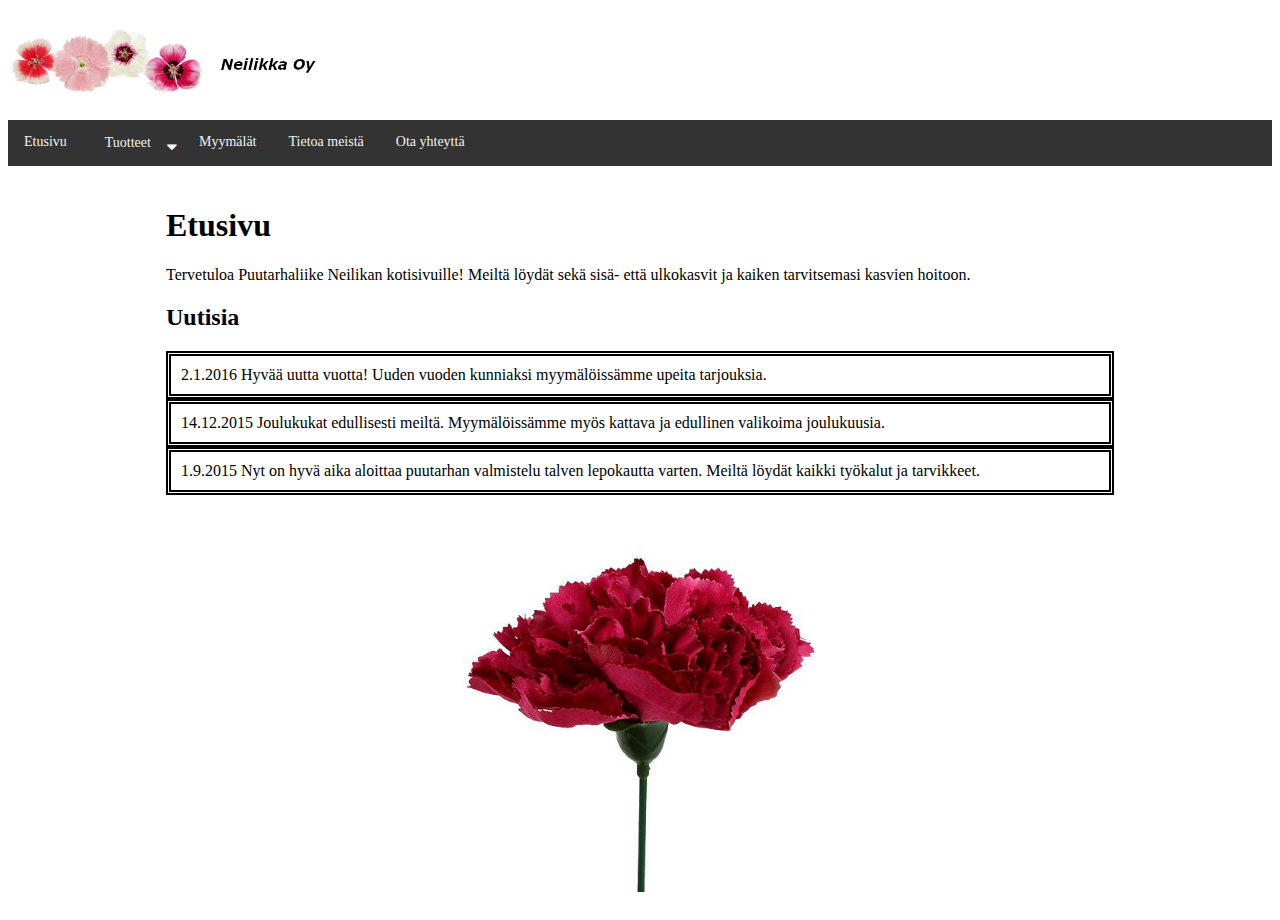
==== index.html @ 8ab857d0 "First commend" ====
<!DOCTYPE html>
<html>
<head>
<meta http-equiv="content-type" content="text/html; charset=UTF-8">
  <meta charset="UTF-8">
  <title>Neilikka</title>
    <link rel="stylesheet" href="style.css">
	<link rel="stylesheet" href="https://cdnjs.cloudflare.com/ajax/libs/font-awesome/4.7.0/css/font-awesome.min.css">
	<meta name="viewport" content="width=device-width, initial-scale=1">
	<script>
	/* Toggle between adding and removing the "responsive" class to topnav when the user clicks on the icon */
function myFunction() {
  var x = document.getElementById("myTopnav");
  if (x.className === "topnav") {
    x.className += " responsive";
  } else {
    x.className = "topnav";
  }
} 
	</script>
  </head>

<body>
 <img src="neilikka.jpg" id="logo">
 <div class="topnav" id="myTopnav">
  <a href="index.html">Etusivu</a>
  <div class="dropdown">
    <button class="dropbtn"><a href="tuotteet.html">Tuotteet</a>
      <i class="fa fa-caret-down"></i>
    </button>
    <div class="dropdown-content">
      <a href="sisakasvit.html">Sisäkasvit</a>
      <a href="ulkokasvit.html">Ulkokasvit</a>
      <a href="tyokalut.html">Työkalut</a>
	  <a href="kasvien_hoito.html">Kasvien hoito</a>
    </div>
  </div>
  <a href="myymalat.html">Myymälät</a>
  
  <a href="tietoa_meista.html">Tietoa meistä</a>
  <a href="ota_yhteytta.html">Ota yhteyttä</a>
  <a href="javascript:void(0);" class="icon" onclick="myFunction()">&#9776;</a>
</div> 
<div class="center">
<h1>Etusivu</h1>
<p>Tervetuloa Puutarhaliike Neilikan kotisivuille! Meiltä löydät sekä sisä- että ulkokasvit ja kaiken tarvitsemasi kasvien hoitoon.</p>

<h2>Uutisia</h2>
<p class="uutisia">
2.1.2016 Hyvää uutta vuotta! Uuden vuoden kunniaksi myymälöissämme upeita tarjouksia.</p>
<p class="uutisia">
14.12.2015 Joulukukat edullisesti meiltä. Myymälöissämme myös kattava ja edullinen valikoima joulukuusia.</p>

<p class="uutisia">1.9.2015 Nyt on hyvä aika aloittaa puutarhan valmistelu talven lepokautta varten. Meiltä löydät kaikki työkalut ja tarvikkeet.</p><br>
<!--<div id="display:block; margin-left:auto; margin-right:auto;">-->
<img src="etusivu.jpg" style="display:block; margin-left:auto; margin-right:auto; width:40%;">
<!--</div>-->
</div>
</body>
</html>
---- style.css ----
*{
	 font-family:Verdana;
	 
 }
 
 body{
		/*background-image: url("pihasuunnittelu-linjakas-puutarhaHM-1024x683.jpg");
		 background-repeat: no-repeat; 
		 background-size: cover;
 */}
 
 .center {
  margin-left: auto;
  margin-right: auto;
  width: 75%;
  
  padding: 20px;
  
  background-color:#fff;
}
 
.fa-caret-down{
	padding-top:17px;
	
}
	
img#logo {
	width:400px;
}	

.uutisia{
	padding: 10px;
	border: 5px double #000;
	margin:0px;
}

div.myymalat{
	padding: 10px;
	border: 5px double #000;	
	margin-bottom:10px;
}
	
.tuotteet{
/*background-color: rgba(255, 255, 255, 0.8);
  border: 1px solid rgba(0, 0, 0, 0.8);*/
  padding: 20px;
  font-size: 16px;
  text-align: center;
  
 /* width: 80%; */
}	

.tuotteet img{
	width:50%;
	
}

.rivi{
	display: grid;
  grid-template-columns: auto auto;
  /*background-color: #2196F3;*/
  padding: 10px;
}

.flex-container {
  /*display: flex;
  flex-direction: row;*/
}
	
 /* Add a black background color to the top navigation */
.topnav {
  background-color: #333;
  overflow: hidden;
}

/* Style the links inside the navigation bar */
.topnav a {
  float: left;
  display: block;
  color: #f2f2f2;
  text-align: center;
  padding: 14px 16px;
  text-decoration: none;
  font-size: 14px; /*17px;*/
}

/* Add an active class to highlight the current page */
.active {
  background-color: red;
  color: white;
}

.topnav .active a{
  background-color: #fff; /*#04AA6D;*/
  color: 000;
}


/* Hide the link that should open and close the topnav on small screens */
.topnav .icon {
  display: none;
}

/* Dropdown container - needed to position the dropdown content */
.dropdown {
  float: left;
  overflow: hidden;
}

/* Style the dropdown button to fit inside the topnav */
.dropdown .dropbtn {
  font-size: 17px;
  border: none;
  outline: none;
  color: white;
  
  /*padding: 14px 16px;*/
  
  background-color: inherit;
  font-family: inherit;
  margin: 0;
}

/* Style the dropdown content (hidden by default) */
.dropdown-content {
  display: none;
  position: absolute;
  background-color: #f9f9f9;
  min-width: 160px;
  box-shadow: 0px 8px 16px 0px rgba(0,0,0,0.2);
  z-index: 1;
}

/* Style the links inside the dropdown */
.dropdown-content a {
  float: none;
  color: black;
  padding: 12px 16px;
  text-decoration: none;
  display: block;
  text-align: left;
}

/* Add a dark background on topnav links and the dropdown button on hover */
.topnav a:hover, .dropdown:hover .dropbtn {
  background-color: #555;
  color: white;
}

/* Add a grey background to dropdown links on hover */
.dropdown-content a:hover {
  background-color: #ddd;
  color: black;
}

/* Show the dropdown menu when the user moves the mouse over the dropdown button */
.dropdown:hover .dropdown-content {
  display: block;
}

/* When the screen is less than 600 pixels wide, hide all links, except for the first one ("Home"). Show the link that contains should open and close the topnav (.icon) */
@media screen and (max-width: 600px) {
  .topnav a:not(:first-child), .dropdown .dropbtn {
    display: none;
	
	
	
  }
  .topnav a.icon {
    float: right;
    display: block;
  }
}

/* The "responsive" class is added to the topnav with JavaScript when the user clicks on the icon. This class makes the topnav look good on small screens (display the links vertically instead of horizontally) */
@media screen and (max-width: 600px) {
  .topnav.responsive {position: relative;}
  .topnav.responsive a.icon {
    position: absolute;
    right: 0;
    top: 0;
  }
  .topnav.responsive a {
    float: none;
    display: block;
    text-align: left;
  }
  .topnav.responsive .dropdown {float: none;}
  .topnav.responsive .dropdown-content {position: relative;}
  .topnav.responsive .dropdown .dropbtn {
    display: block;
    width: 100%;
    text-align: left;
  }
  
  
  .center {
 /* width: 100%; */
}

.flex-container {
    /*flex-direction: column;*/
  }
  
  .tuotteet{
	  grid-column: 4;
  }
}
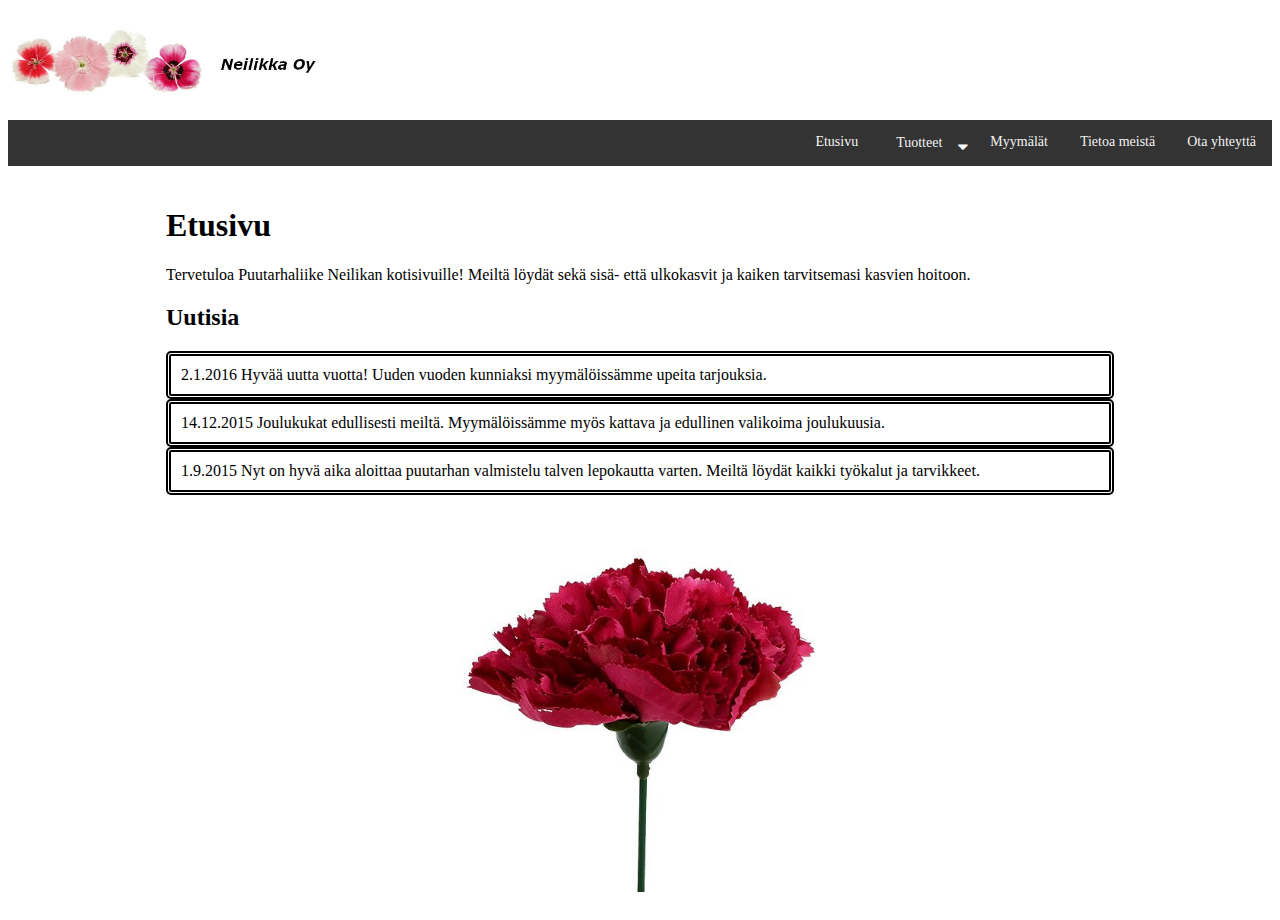
==== commit 1df355c6: "testi" ====
--- a/index.html
+++ b/index.html
@@ -8,6 +8,8 @@
 	<link rel="stylesheet" href="https://cdnjs.cloudflare.com/ajax/libs/font-awesome/4.7.0/css/font-awesome.min.css">
 	<meta name="viewport" content="width=device-width, initial-scale=1">
 	<script>
+
+    /*versio controlsfsdfsdffs*/
 	/* Toggle between adding and removing the "responsive" class to topnav when the user clicks on the icon */
 function myFunction() {
   var x = document.getElementById("myTopnav");
@@ -15,7 +17,73 @@
     x.className += " responsive";
   } else {
     x.className = "topnav";
+  }include('debuggeri.php');  
+include('debuggeri.php');
+require 'Exception.php';
+require 'PHPMailer.php';
+require 'SMTP.php';
+
+use PHPMailer\PHPMailer\PHPMailer;
+use PHPMailer\PHPMailer\Exception;
+
+$to = "jukka.aula@omnia.fi";
+
+function posti($emailTo,$msg,$subject){
+include('../../tunnukset.php');   
+$emailFrom = "omniakurssi@email.com";
+$emailFromName = "Ohjelmointikurssi";
+$emailToName = "";
+$mail = new PHPMailer;
+$mail->isSMTP(); 
+$mail->CharSet = 'UTF-8';
+$mail->SMTPDebug = 0; // 0 = off (for production use) - 1 = client messages - 2 = client and server messages
+$mail->Host = "smtp.gmail.com"; // use $mail->Host = gethostbyname('smtp.gmail.com'); // if your network does not support SMTP over IPv6
+$mail->Port = 587; // TLS only
+$mail->SMTPSecure = 'tls'; // ssl is depracated
+$mail->SMTPAuth = true;
+$mail->Username = $smtpUsername;
+$mail->Password = $smtpPassword;
+$mail->setFrom($emailFrom, $emailFromName);
+$mail->addAddress($emailTo, $emailToName);
+$mail->Subject = $subject;
+$mail->msgHTML($msg); //$mail->msgHTML(file_get_contents('contents.html'), __DIR__); //Read an HTML message body from an external file, convert referenced images to embedded,
+$mail->AltBody = 'HTML messaging not supported';
+// $mail->addAttachment('images/phpmailer_mini.png'); //Attach an image file
+if(!@$mail->send()){
+    $tulos = false;
+    debuggeri("Mailer Error: " . $mail->ErrorInfo);
+}else{
+    $tulos = true;
+    debuggeri("Message sent!");
+}
+return $tulos;
+}
+
+//$tulos = posti($to,"Testiä","Testausta lisää.");
+//echo "Tulos: $tulos";
+//exit;
+
+function palaute($ajax,$message){
+if ($ajax){
+@@ -29,7 +72,7 @@ function palaute($ajax,$message){
+foreach ($kentat AS $kentta) {
+  if (empty($_POST[$kentta]) and $kentta <> 'special_features') 
+	$error_required[$kentta] = true;
+  if (in_array($kentta,$numeeriset) and !is_numeric(str_replace(",",".",$_POST[$kentta])))
+  if (in_array($kentta,$numeeriset) and (!is_numeric(str_replace(",",".",$_POST[$kentta])) or $_POST[$kentta] < 0)) 
+	$error_numeric[$kentta] = true;
+  }	
+
+@@ -118,6 +161,9 @@ function palaute($ajax,$message){
   }
+else {
+  debuggeri(basename(__FILE__).",$query");
+  $title = isset($_POST['title']) ? trim($_POST['title']) : "";
+  $msg = "Elokuva $title on lisätty tietokontaan.";
+  posti($to,$msg,"Elokuva lisätty tietokantaan.");
+  palaute($ajax,"Elokuvan tiedot on tallennettu.");
+  }
+if (!$ajax){
 } 
 	</script>
   </head>
@@ -23,6 +91,7 @@
 <body>
  <img src="neilikka.jpg" id="logo">
  <div class="topnav" id="myTopnav">
+   <div id="testi">
   <a href="index.html">Etusivu</a>
   <div class="dropdown">
     <button class="dropbtn"><a href="tuotteet.html">Tuotteet</a>
@@ -40,6 +109,7 @@
   <a href="tietoa_meista.html">Tietoa meistä</a>
   <a href="ota_yhteytta.html">Ota yhteyttä</a>
   <a href="javascript:void(0);" class="icon" onclick="myFunction()">&#9776;</a>
+</div>
 </div> 
 <div class="center">
 <h1>Etusivu</h1>
--- a/style.css
+++ b/style.css
@@ -9,6 +9,13 @@
 		 background-size: cover;
  */}
  
+#testi{
+
+  float:right;
+  /*width:100%;*/
+
+}
+
  .center {
   margin-left: auto;
   margin-right: auto;
@@ -32,12 +39,14 @@
 	padding: 10px;
 	border: 5px double #000;
 	margin:0px;
+  border-radius: 5px;
 }
 
 div.myymalat{
 	padding: 10px;
 	border: 5px double #000;	
 	margin-bottom:10px;
+  border-radius: 5px;
 }
 	
 .tuotteet{
